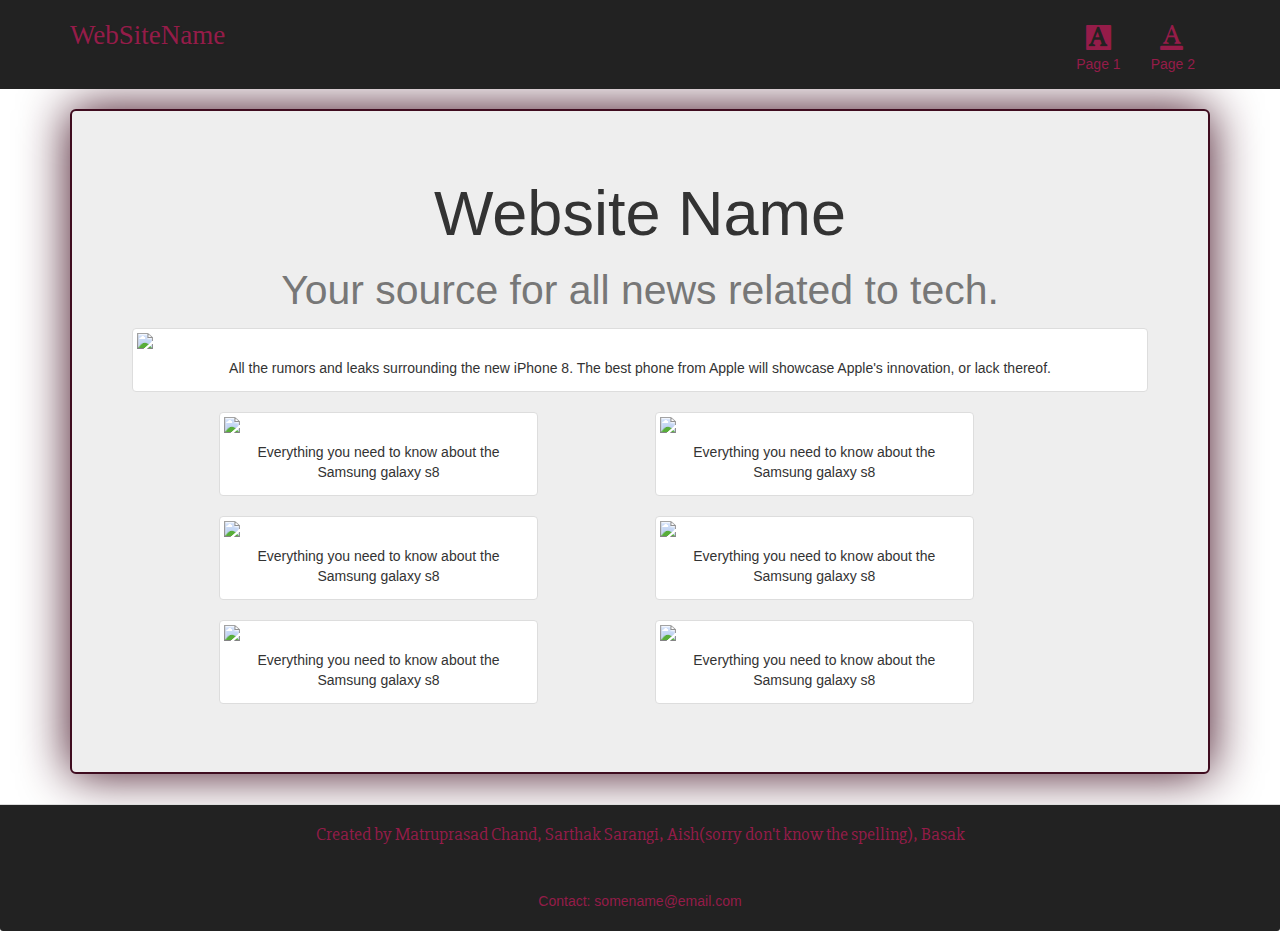
==== index.html @ 1536f758 "Got it to be active at least" ====
<!doctype html>
<html>
<head>
    <meta charset="utf-8">
    <meta http-equiv="X-UA-Compatible" content="IE=edge">
    <meta name="viewport" content="width=device-width, initial-scale=1">
    <link href="https://fonts.googleapis.com/css?family=Slabo+27px" rel="stylesheet">
    <title>News</title>
    <!-- Latest compiled and minified CSS -->
    <link rel="stylesheet" href="https://maxcdn.bootstrapcdn.com/bootstrap/3.3.7/css/bootstrap.min.css" integrity="sha384-BVYiiSIFeK1dGmJRAkycuHAHRg32OmUcww7on3RYdg4Va+PmSTsz/K68vbdEjh4u" crossorigin="anonymous">
    <link rel="stylesheet" href="css/styles.css" type="text/css">
    <!-- Optional theme -->
    <link rel="stylesheet" href="https://maxcdn.bootstrapcdn.com/bootstrap/3.3.7/css/bootstrap-theme.min.css" integrity="sha384-rHyoN1iRsVXV4nD0JutlnGaslCJuC7uwjduW9SVrLvRYooPp2bWYgmgJQIXwl/Sp" crossorigin="anonymous">

    <!-- Latest compiled and minified JavaScript -->
    <script src="https://maxcdn.bootstrapcdn.com/bootstrap/3.3.7/js/bootstrap.min.js" integrity="sha384-Tc5IQib027qvyjSMfHjOMaLkfuWVxZxUPnCJA7l2mCWNIpG9mGCD8wGNIcPD7Txa" crossorigin="anonymous"></script>
</head>
<body>
     <header>
            <nav id="header-nav" class="navbar navbar-inverse">
                <div class="container">
                  <div class="navbar-header">
                    <a href="index.html" class="pull-left visible-md visible-lg">
                        <div id="logo-img"></div>
                    </a>
                    <div class="navbar-brand">
                        <a href="index.html"><h1>WebSiteName</h1></a>
                    </div>
                    <button type="button" class="btn navbar-toggle collapsed" data-toggle="collapse" data-target="#collapsable-nav" aria-expanded="false">
                        <span class="sr-only">Toggle navigation</span>
                        <span class="icon-bar"></span>
                        <span class="icon-bar"></span>
                        <span class="icon-bar"></span>
                    </button>
                  </div>
                  <div id="collapsable-nav" class="collapse navbar-collapse">                  
                    <ul id="nav-list" class="nav navbar-nav navbar-right">
                        <li class="visible-xs active"><a href="index.html"><span class="glyphicon glyphicon-home"></span> Home</a></li>
                        <li><a href="#"><span class="glyphicon glyphicon-text-background"></span> <br class="hidden-xs"> Page 1</a></li>
                        <li><a href="#"><span class="glyphicon glyphicon-text-color"></span> <br class="hidden-xs"> Page 2</a></li>
                    </ul>
                  </div>
                </div>
            </nav>
     </header><!--nav-->
    <div class="container">
        <div class="jumbotron">
            <div class="row">
                <div class="col-xs-12">
                    <h1 class="text-center">Website Name <br><small>Your source for all news related to tech.</small></h1>
                    <div class="thumbnail"><a href="#"> <img src="http://icdn7.digitaltrends.com/image/apple-iphone-7-iphone-7-plus-review-9-1500x1000.jpg"></a>
                        <div class="caption text-center">All the rumors and leaks surrounding the new iPhone 8. The best phone from Apple will showcase Apple's innovation, or lack thereof.</div>
                    </div><!--img-->
                </div><!--Col xs 12-->
                <div id="news1" class="col-xs-12 col-sm-10 col-sm-offset-1 col-md-6 col-lg-4 col-lg-offset-1">
                    <div class="thumbnail"><a href="#"> <img src="https://www.androidcentral.com/sites/androidcentral.com/files/styles/larger_wm_brw/public/article_images/2016/02/galaxy-s7-edge-gold-back-silver-front.jpg?itok=Jpk4kJx-"></a>
                        <div class="caption text-center">Everything you need to know about the Samsung galaxy s8</div>
                    </div>
                </div><!--#news1-->
                <div id="news1" class="col-xs-12 col-sm-10 col-sm-offset-1 col-md-6 col-lg-4 col-lg-offset-1">
                    <div class="thumbnail"><a href="#"> <img src="https://www.androidcentral.com/sites/androidcentral.com/files/styles/larger_wm_brw/public/article_images/2016/02/galaxy-s7-edge-gold-back-silver-front.jpg?itok=Jpk4kJx-"></a>
                        <div class="caption text-center">Everything you need to know about the Samsung galaxy s8</div>
                    </div>
                </div><!--#news1-->
                <div id="news1" class="col-xs-12 col-sm-10 col-sm-offset-1 col-md-6 col-lg-4 col-lg-offset-1">
                    <div class="thumbnail"><a href="#"> <img src="https://www.androidcentral.com/sites/androidcentral.com/files/styles/larger_wm_brw/public/article_images/2016/02/galaxy-s7-edge-gold-back-silver-front.jpg?itok=Jpk4kJx-"></a>
                        <div class="caption text-center">Everything you need to know about the Samsung galaxy s8</div>
                    </div>
                </div><!--#news1-->
                <div id="news1" class="col-xs-12 col-sm-10 col-sm-offset-1 col-md-6 col-lg-4 col-lg-offset-1">
                    <div class="thumbnail"><a href="#"> <img src="https://www.androidcentral.com/sites/androidcentral.com/files/styles/larger_wm_brw/public/article_images/2016/02/galaxy-s7-edge-gold-back-silver-front.jpg?itok=Jpk4kJx-"></a>
                        <div class="caption text-center">Everything you need to know about the Samsung galaxy s8</div>
                    </div>
                </div><!--#news1-->
                <div id="news1" class="col-xs-12 col-sm-10 col-sm-offset-1 col-md-6 col-lg-4 col-lg-offset-1">
                    <div class="thumbnail"><a href="#"> <img src="https://www.androidcentral.com/sites/androidcentral.com/files/styles/larger_wm_brw/public/article_images/2016/02/galaxy-s7-edge-gold-back-silver-front.jpg?itok=Jpk4kJx-"></a>
                        <div class="caption text-center">Everything you need to know about the Samsung galaxy s8</div>
                    </div>
                </div><!--#news1-->
                <div id="news1" class="col-xs-12 col-sm-10 col-sm-offset-1 col-md-6 col-lg-4 col-lg-offset-1">
                    <div class="thumbnail"><a href="#"> <img src="https://www.androidcentral.com/sites/androidcentral.com/files/styles/larger_wm_brw/public/article_images/2016/02/galaxy-s7-edge-gold-back-silver-front.jpg?itok=Jpk4kJx-"></a>
                        <div class="caption text-center">Everything you need to know about the Samsung galaxy s8</div>
                    </div>
                </div><!--#news1-->
            </div><!--row-->
        </div><!--jumbotron-->
    </div><!--container-->
    <footer class="panel-footer">
        <div class="container">
            <div class="row">
                <span>
                    <h4 class="text-center"> Created by Matruprasad Chand, Sarthak Sarangi, Aish(sorry don't know the spelling), Basak</h4>
                    <br>
                    <p style="color: #951C49" class="text-center">Contact: somename@email.com</p>
                </span>

            </div><!--row-->
        </div><!--container-->
    </footer>
</body>
</html>
---- css/styles.css ----
#header-nav {
    border-radius: 0;
    border: 0;
}

.container .jumbotron {
  box-shadow: 0 0 50px #3F0C1F;
  border: 2px solid #3F0C1F;
}

.panel-footer {
  background-color: #222;
}

h4 {
    font-family: 'Slabo 27px', serif;
    color: #951C49;
    height: 2em;
}

body {
    background: url(http://i.imgur.com/gSrIQkp.png);
}

#nav-list {
  margin-top: 10px;
}
#nav-list a {
  color: #951C49;
  text-align: center;
}
#nav-list a:hover {
  background: #E7E7E7;
}
#nav-list a span {
  font-size: 1.8em;
}

.navbar-brand {
  padding-top: 25px;
}
.navbar-brand h1 { 
  font-family: 'Times New Roman', Times, serif, serif;
  color: #951C49;
  font-size: 1.5em;
  text-shadow: 1px 1px 1px #222;
  margin-top: 0;
  margin-bottom: 0;
  line-height: .75;
}

.navbar-brand a:hover, .navbar-brand a:focus {
  text-decoration: none;
}

.navbar-header button.navbar-toggle, .navbar-header .icon-bar {
  border: 1px solid #61122f;
}

@media (max-width: 767px) {
  .navbar-brand {
    padding-top: 10px;
    height: 80px;
  }
  .navbar-brand h1 { 
    padding-top: 10px;
    font-size: 5vw; 
  }
  
  #collapsable-nav a { 
    font-size: 1.2em;
  }
  #collapsable-nav a span { 
    font-size: 1em;
    margin-right: 5px;
  }

  #call-btn > a {
    font-size: 1.5em;
    display: block;
    margin: 0 20px;
    padding: 10px;
    border: 2px solid black;
    color: #951c49;
  }
}
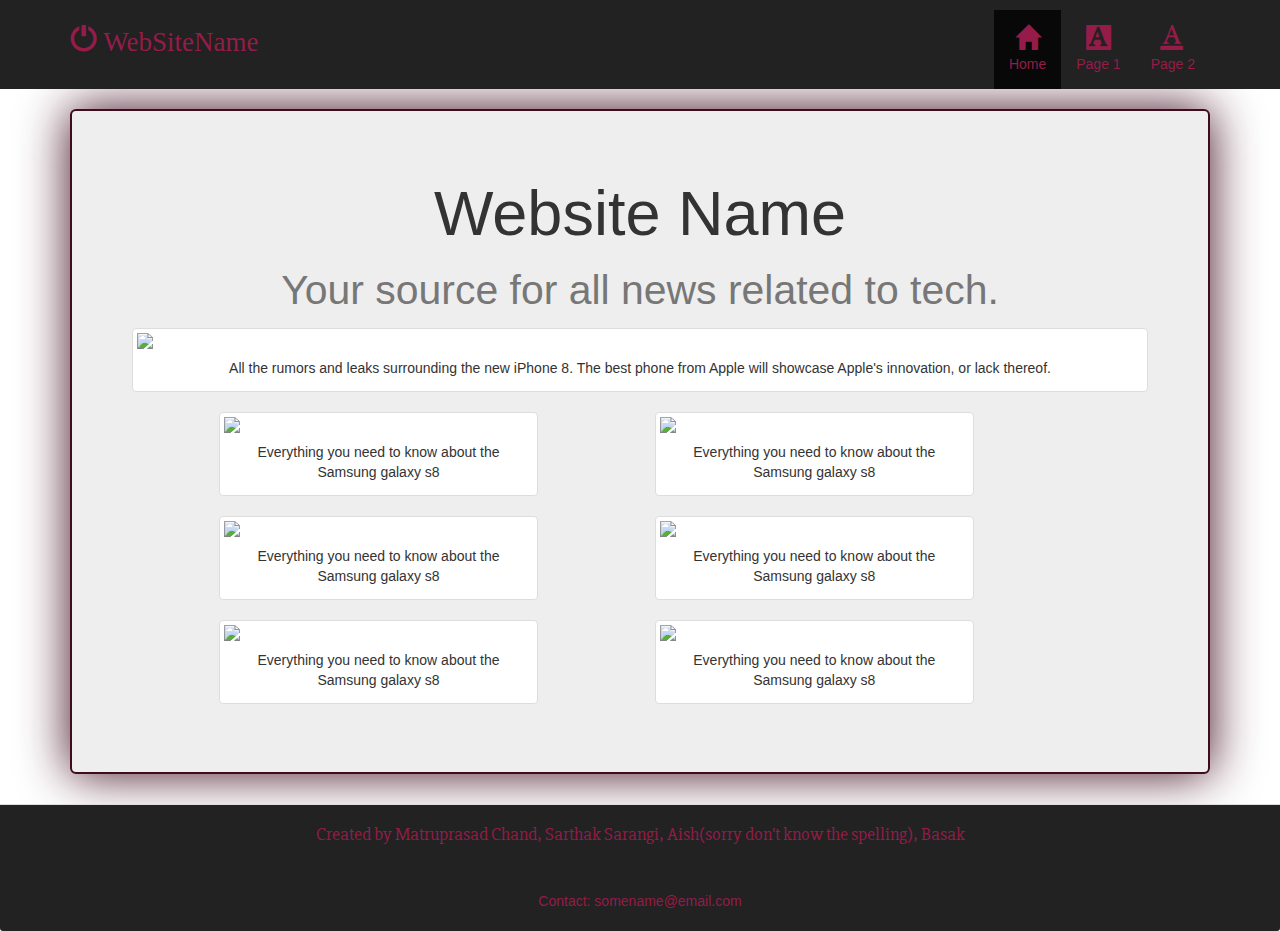
==== commit 5a89c084: "glyphicon for a logo" ====
--- a/index.html
+++ b/index.html
@@ -20,11 +20,8 @@
             <nav id="header-nav" class="navbar navbar-inverse">
                 <div class="container">
                   <div class="navbar-header">
-                    <a href="index.html" class="pull-left visible-md visible-lg">
-                        <div id="logo-img"></div>
-                    </a>
                     <div class="navbar-brand">
-                        <a href="index.html"><h1>WebSiteName</h1></a>
+                        <a href="index.html"><h1><span class="glyphicon glyphicon-off"></span> WebSiteName</h1></a>
                     </div>
                     <button type="button" class="btn navbar-toggle collapsed" data-toggle="collapse" data-target="#collapsable-nav" aria-expanded="false">
                         <span class="sr-only">Toggle navigation</span>
@@ -35,7 +32,7 @@
                   </div>
                   <div id="collapsable-nav" class="collapse navbar-collapse">                  
                     <ul id="nav-list" class="nav navbar-nav navbar-right">
-                        <li class="visible-xs active"><a href="index.html"><span class="glyphicon glyphicon-home"></span> Home</a></li>
+                        <li class="active"><a href="index.html"><span class="glyphicon glyphicon-home"></span><br class="hidden-xs"> Home</a></li>
                         <li><a href="#"><span class="glyphicon glyphicon-text-background"></span> <br class="hidden-xs"> Page 1</a></li>
                         <li><a href="#"><span class="glyphicon glyphicon-text-color"></span> <br class="hidden-xs"> Page 2</a></li>
                     </ul>
@@ -57,31 +54,31 @@
                         <div class="caption text-center">Everything you need to know about the Samsung galaxy s8</div>
                     </div>
                 </div><!--#news1-->
-                <div id="news1" class="col-xs-12 col-sm-10 col-sm-offset-1 col-md-6 col-lg-4 col-lg-offset-1">
+                <div id="news2" class="col-xs-12 col-sm-10 col-sm-offset-1 col-md-6 col-lg-4 col-lg-offset-1">
                     <div class="thumbnail"><a href="#"> <img src="https://www.androidcentral.com/sites/androidcentral.com/files/styles/larger_wm_brw/public/article_images/2016/02/galaxy-s7-edge-gold-back-silver-front.jpg?itok=Jpk4kJx-"></a>
                         <div class="caption text-center">Everything you need to know about the Samsung galaxy s8</div>
                     </div>
-                </div><!--#news1-->
-                <div id="news1" class="col-xs-12 col-sm-10 col-sm-offset-1 col-md-6 col-lg-4 col-lg-offset-1">
+                </div><!--#news2-->
+                <div id="news3" class="col-xs-12 col-sm-10 col-sm-offset-1 col-md-6 col-lg-4 col-lg-offset-1">
                     <div class="thumbnail"><a href="#"> <img src="https://www.androidcentral.com/sites/androidcentral.com/files/styles/larger_wm_brw/public/article_images/2016/02/galaxy-s7-edge-gold-back-silver-front.jpg?itok=Jpk4kJx-"></a>
                         <div class="caption text-center">Everything you need to know about the Samsung galaxy s8</div>
                     </div>
-                </div><!--#news1-->
-                <div id="news1" class="col-xs-12 col-sm-10 col-sm-offset-1 col-md-6 col-lg-4 col-lg-offset-1">
+                </div><!--#news3-->
+                <div id="news4" class="col-xs-12 col-sm-10 col-sm-offset-1 col-md-6 col-lg-4 col-lg-offset-1">
                     <div class="thumbnail"><a href="#"> <img src="https://www.androidcentral.com/sites/androidcentral.com/files/styles/larger_wm_brw/public/article_images/2016/02/galaxy-s7-edge-gold-back-silver-front.jpg?itok=Jpk4kJx-"></a>
                         <div class="caption text-center">Everything you need to know about the Samsung galaxy s8</div>
                     </div>
-                </div><!--#news1-->
-                <div id="news1" class="col-xs-12 col-sm-10 col-sm-offset-1 col-md-6 col-lg-4 col-lg-offset-1">
+                </div><!--#news4-->
+                <div id="news5" class="col-xs-12 col-sm-10 col-sm-offset-1 col-md-6 col-lg-4 col-lg-offset-1">
                     <div class="thumbnail"><a href="#"> <img src="https://www.androidcentral.com/sites/androidcentral.com/files/styles/larger_wm_brw/public/article_images/2016/02/galaxy-s7-edge-gold-back-silver-front.jpg?itok=Jpk4kJx-"></a>
                         <div class="caption text-center">Everything you need to know about the Samsung galaxy s8</div>
                     </div>
-                </div><!--#news1-->
-                <div id="news1" class="col-xs-12 col-sm-10 col-sm-offset-1 col-md-6 col-lg-4 col-lg-offset-1">
+                </div><!--#news5-->
+                <div id="news6" class="col-xs-12 col-sm-10 col-sm-offset-1 col-md-6 col-lg-4 col-lg-offset-1">
                     <div class="thumbnail"><a href="#"> <img src="https://www.androidcentral.com/sites/androidcentral.com/files/styles/larger_wm_brw/public/article_images/2016/02/galaxy-s7-edge-gold-back-silver-front.jpg?itok=Jpk4kJx-"></a>
                         <div class="caption text-center">Everything you need to know about the Samsung galaxy s8</div>
                     </div>
-                </div><!--#news1-->
+                </div><!--#news6-->
             </div><!--row-->
         </div><!--jumbotron-->
     </div><!--container-->
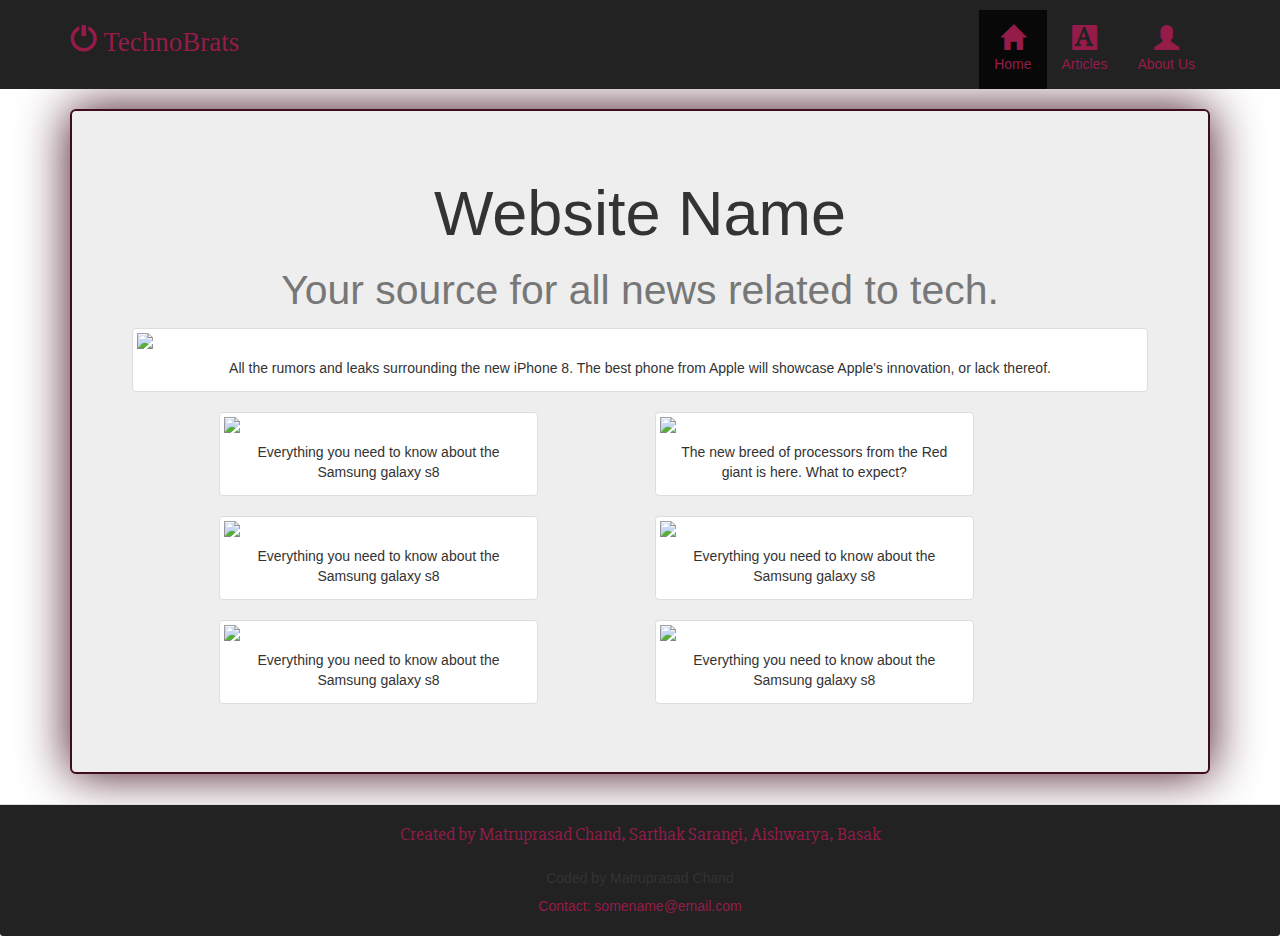
==== commit a4dd6a14: "ryzen" ====
--- a/index.html
+++ b/index.html
@@ -5,7 +5,7 @@
     <meta http-equiv="X-UA-Compatible" content="IE=edge">
     <meta name="viewport" content="width=device-width, initial-scale=1">
     <link href="https://fonts.googleapis.com/css?family=Slabo+27px" rel="stylesheet">
-    <title>News</title>
+    <title>TechNews</title>
     <!-- Latest compiled and minified CSS -->
     <link rel="stylesheet" href="https://maxcdn.bootstrapcdn.com/bootstrap/3.3.7/css/bootstrap.min.css" integrity="sha384-BVYiiSIFeK1dGmJRAkycuHAHRg32OmUcww7on3RYdg4Va+PmSTsz/K68vbdEjh4u" crossorigin="anonymous">
     <link rel="stylesheet" href="css/styles.css" type="text/css">
@@ -21,7 +21,7 @@
                 <div class="container">
                   <div class="navbar-header">
                     <div class="navbar-brand">
-                        <a href="index.html"><h1><span class="glyphicon glyphicon-off"></span> WebSiteName</h1></a>
+                        <a href="index.html"><h1><span class="glyphicon glyphicon-off"></span> TechnoBrats</h1></a>
                     </div>
                     <button type="button" class="btn navbar-toggle collapsed" data-toggle="collapse" data-target="#collapsable-nav" aria-expanded="false">
                         <span class="sr-only">Toggle navigation</span>
@@ -33,8 +33,8 @@
                   <div id="collapsable-nav" class="collapse navbar-collapse">                  
                     <ul id="nav-list" class="nav navbar-nav navbar-right">
                         <li class="active"><a href="index.html"><span class="glyphicon glyphicon-home"></span><br class="hidden-xs"> Home</a></li>
-                        <li><a href="#"><span class="glyphicon glyphicon-text-background"></span> <br class="hidden-xs"> Page 1</a></li>
-                        <li><a href="#"><span class="glyphicon glyphicon-text-color"></span> <br class="hidden-xs"> Page 2</a></li>
+                        <li><a href="news1"><span class="glyphicon glyphicon-text-background"></span> <br class="hidden-xs"> Articles</a></li>
+                        <li><a href="#"><span class="glyphicon glyphicon-user"></span> <br class="hidden-xs"> About Us</a></li>
                     </ul>
                   </div>
                 </div>
@@ -45,18 +45,18 @@
             <div class="row">
                 <div class="col-xs-12">
                     <h1 class="text-center">Website Name <br><small>Your source for all news related to tech.</small></h1>
-                    <div class="thumbnail"><a href="#"> <img src="http://icdn7.digitaltrends.com/image/apple-iphone-7-iphone-7-plus-review-9-1500x1000.jpg"></a>
+                    <div class="thumbnail"><a href="https://sweezy793.github.io/website/article2.html"> <img src="http://icdn7.digitaltrends.com/image/apple-iphone-7-iphone-7-plus-review-9-1500x1000.jpg"></a>
                         <div class="caption text-center">All the rumors and leaks surrounding the new iPhone 8. The best phone from Apple will showcase Apple's innovation, or lack thereof.</div>
                     </div><!--img-->
                 </div><!--Col xs 12-->
                 <div id="news1" class="col-xs-12 col-sm-10 col-sm-offset-1 col-md-6 col-lg-4 col-lg-offset-1">
-                    <div class="thumbnail"><a href="#"> <img src="https://www.androidcentral.com/sites/androidcentral.com/files/styles/larger_wm_brw/public/article_images/2016/02/galaxy-s7-edge-gold-back-silver-front.jpg?itok=Jpk4kJx-"></a>
+                    <div class="thumbnail"><a href="https://sweezy793.github.io/website/article1.html"> <img src="https://cdn0.vox-cdn.com/thumbor/DqZeQru2b-xI62Jj5FIsIGSCKjk=/cdn0.vox-cdn.com/uploads/chorus_asset/file/6156803/jbareham_160304_0959_A_0118_2x_front_7250px.0.png"></a>
                         <div class="caption text-center">Everything you need to know about the Samsung galaxy s8</div>
                     </div>
                 </div><!--#news1-->
                 <div id="news2" class="col-xs-12 col-sm-10 col-sm-offset-1 col-md-6 col-lg-4 col-lg-offset-1">
-                    <div class="thumbnail"><a href="#"> <img src="https://www.androidcentral.com/sites/androidcentral.com/files/styles/larger_wm_brw/public/article_images/2016/02/galaxy-s7-edge-gold-back-silver-front.jpg?itok=Jpk4kJx-"></a>
-                        <div class="caption text-center">Everything you need to know about the Samsung galaxy s8</div>
+                    <div class="thumbnail"><a href="https://matt110110.github.io/Zairza/ryzen.html"> <img src="https://cdn.arstechnica.net/wp-content/uploads/2017/01/DSC01523.jpg"></a>
+                        <div class="caption text-center">The new breed of processors from the Red giant is here. What to expect?</div>
                     </div>
                 </div><!--#news2-->
                 <div id="news3" class="col-xs-12 col-sm-10 col-sm-offset-1 col-md-6 col-lg-4 col-lg-offset-1">
@@ -85,11 +85,13 @@
     <footer class="panel-footer">
         <div class="container">
             <div class="row">
-                <span>
-                    <h4 class="text-center"> Created by Matruprasad Chand, Sarthak Sarangi, Aish(sorry don't know the spelling), Basak</h4>
-                    <br>
+                <div>
+                    <h4 class="text-center"> Created by Matruprasad Chand, Sarthak Sarangi, Aishwarya, Basak</h4>
+                </div>
+                    <div><h5 class="text-center">Coded by Matruprasad Chand</h5></div>
+                <div>
                     <p style="color: #951C49" class="text-center">Contact: somename@email.com</p>
-                </span>
+                </div>
 
             </div><!--row-->
         </div><!--container-->
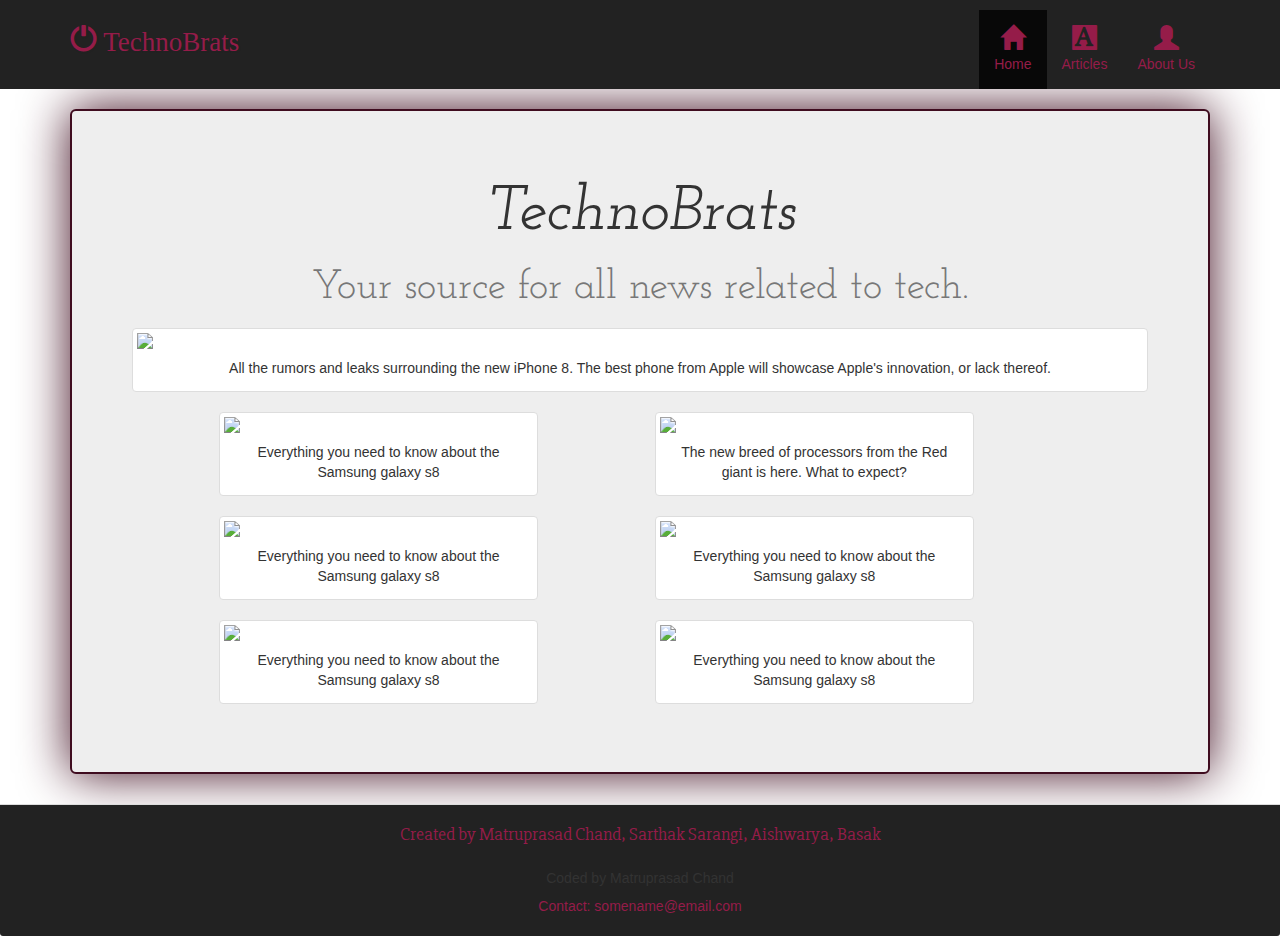
==== commit 4d286093: "New fonts" ====
--- a/index.html
+++ b/index.html
@@ -5,6 +5,7 @@
     <meta http-equiv="X-UA-Compatible" content="IE=edge">
     <meta name="viewport" content="width=device-width, initial-scale=1">
     <link href="https://fonts.googleapis.com/css?family=Slabo+27px" rel="stylesheet">
+    <link href="https://fonts.googleapis.com/css?family=Josefin+Slab:700" rel="stylesheet">
     <title>TechNews</title>
     <!-- Latest compiled and minified CSS -->
     <link rel="stylesheet" href="https://maxcdn.bootstrapcdn.com/bootstrap/3.3.7/css/bootstrap.min.css" integrity="sha384-BVYiiSIFeK1dGmJRAkycuHAHRg32OmUcww7on3RYdg4Va+PmSTsz/K68vbdEjh4u" crossorigin="anonymous">
@@ -44,7 +45,7 @@
         <div class="jumbotron">
             <div class="row">
                 <div class="col-xs-12">
-                    <h1 class="text-center">Website Name <br><small>Your source for all news related to tech.</small></h1>
+                    <h1 class="text-center"><em> TechnoBrats</em> <br><small>Your source for all news related to tech.</small></h1>
                     <div class="thumbnail"><a href="https://sweezy793.github.io/website/article2.html"> <img src="http://icdn7.digitaltrends.com/image/apple-iphone-7-iphone-7-plus-review-9-1500x1000.jpg"></a>
                         <div class="caption text-center">All the rumors and leaks surrounding the new iPhone 8. The best phone from Apple will showcase Apple's innovation, or lack thereof.</div>
                     </div><!--img-->
--- a/css/styles.css
+++ b/css/styles.css
@@ -10,6 +10,10 @@
 
 .panel-footer {
   background-color: #222;
+}
+
+h1 {
+  font-family: Josefin Slab;
 }
 
 h4 {
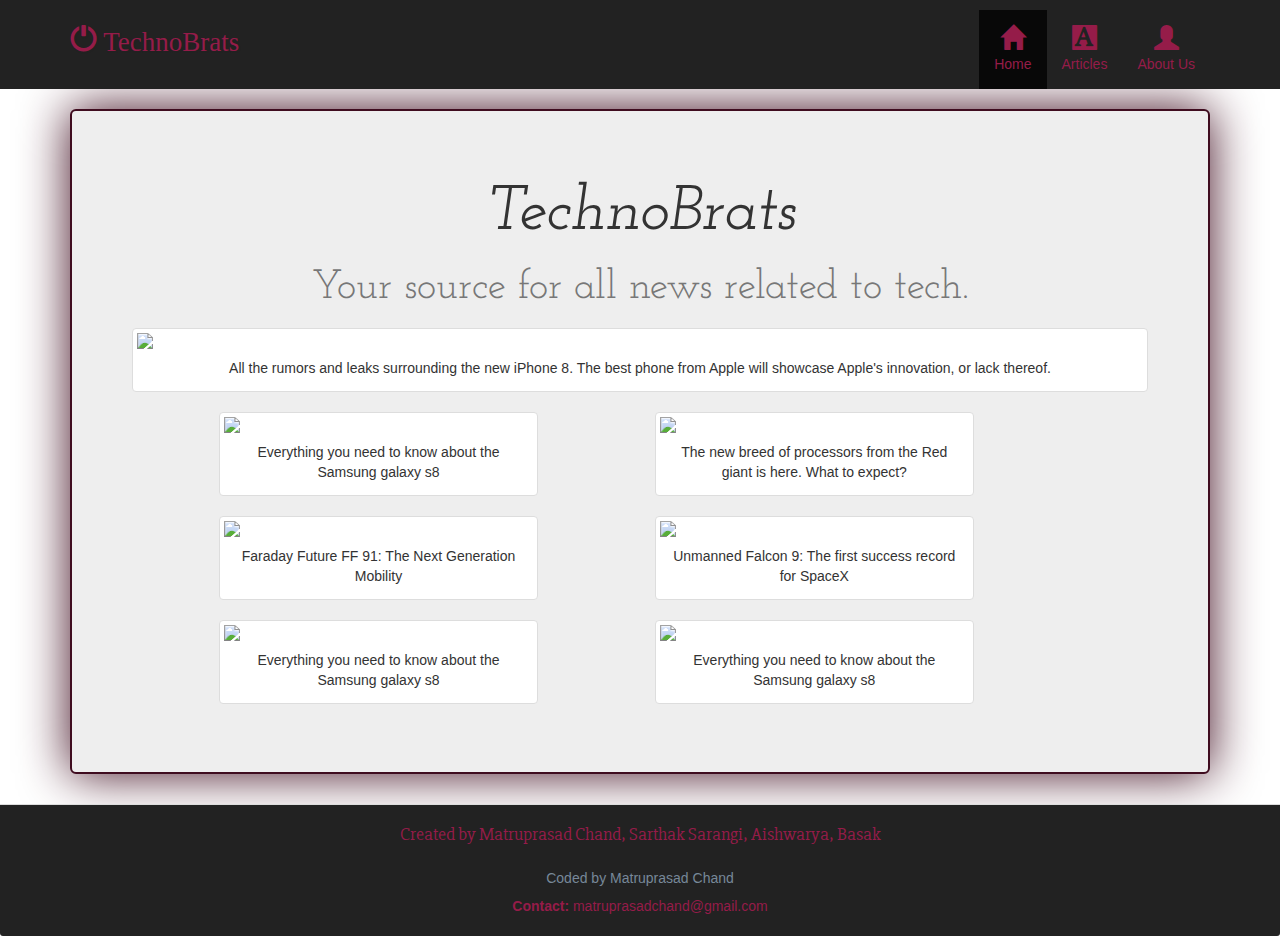
==== commit d0150e7c: "Ryzen done, almost done with the home page" ====
--- a/index.html
+++ b/index.html
@@ -54,22 +54,22 @@
                     <div class="thumbnail"><a href="https://sweezy793.github.io/website/article1.html"> <img src="https://cdn0.vox-cdn.com/thumbor/DqZeQru2b-xI62Jj5FIsIGSCKjk=/cdn0.vox-cdn.com/uploads/chorus_asset/file/6156803/jbareham_160304_0959_A_0118_2x_front_7250px.0.png"></a>
                         <div class="caption text-center">Everything you need to know about the Samsung galaxy s8</div>
                     </div>
-                </div><!--#news1-->
+                </div><!--galaxy s8-->
                 <div id="news2" class="col-xs-12 col-sm-10 col-sm-offset-1 col-md-6 col-lg-4 col-lg-offset-1">
                     <div class="thumbnail"><a href="https://matt110110.github.io/Zairza/ryzen.html"> <img src="https://cdn.arstechnica.net/wp-content/uploads/2017/01/DSC01523.jpg"></a>
                         <div class="caption text-center">The new breed of processors from the Red giant is here. What to expect?</div>
                     </div>
-                </div><!--#news2-->
+                </div><!--AMD Ryzen-->
                 <div id="news3" class="col-xs-12 col-sm-10 col-sm-offset-1 col-md-6 col-lg-4 col-lg-offset-1">
-                    <div class="thumbnail"><a href="#"> <img src="https://www.androidcentral.com/sites/androidcentral.com/files/styles/larger_wm_brw/public/article_images/2016/02/galaxy-s7-edge-gold-back-silver-front.jpg?itok=Jpk4kJx-"></a>
-                        <div class="caption text-center">Everything you need to know about the Samsung galaxy s8</div>
+                    <div class="thumbnail"><a href="https://sweezy793.github.io/website/article3.html"> <img src="http://icdn-1.motor1.com/images/mgl/b7rJl/s3/faraday-future-ff-91.jpg"></a>
+                        <div class="caption text-center">Faraday Future FF 91: The Next Generation Mobility</div>
                     </div>
-                </div><!--#news3-->
+                </div><!--Faraday future-->
                 <div id="news4" class="col-xs-12 col-sm-10 col-sm-offset-1 col-md-6 col-lg-4 col-lg-offset-1">
-                    <div class="thumbnail"><a href="#"> <img src="https://www.androidcentral.com/sites/androidcentral.com/files/styles/larger_wm_brw/public/article_images/2016/02/galaxy-s7-edge-gold-back-silver-front.jpg?itok=Jpk4kJx-"></a>
-                        <div class="caption text-center">Everything you need to know about the Samsung galaxy s8</div>
+                    <div class="thumbnail"><a href="https://sweezy793.github.io/website/article4.html"> <img src="http://www.universetoday.com/wp-content/uploads/2016/04/26405462060_81f8289687_k.jpg"></a>
+                        <div class="caption text-center">Unmanned Falcon 9: The first success record for SpaceX</div>
                     </div>
-                </div><!--#news4-->
+                </div><!--Space X-->
                 <div id="news5" class="col-xs-12 col-sm-10 col-sm-offset-1 col-md-6 col-lg-4 col-lg-offset-1">
                     <div class="thumbnail"><a href="#"> <img src="https://www.androidcentral.com/sites/androidcentral.com/files/styles/larger_wm_brw/public/article_images/2016/02/galaxy-s7-edge-gold-back-silver-front.jpg?itok=Jpk4kJx-"></a>
                         <div class="caption text-center">Everything you need to know about the Samsung galaxy s8</div>
@@ -91,7 +91,7 @@
                 </div>
                     <div><h5 class="text-center">Coded by Matruprasad Chand</h5></div>
                 <div>
-                    <p style="color: #951C49" class="text-center">Contact: somename@email.com</p>
+                    <p style="color: #951C49" class="text-center"><b>Contact:</b> matruprasadchand@gmail.com</p>
                 </div>
 
             </div><!--row-->
--- a/css/styles.css
+++ b/css/styles.css
@@ -1,3 +1,7 @@
+* {
+  box-sizing: border-box;
+}
+
 #header-nav {
     border-radius: 0;
     border: 0;
@@ -20,6 +24,10 @@
     font-family: 'Slabo 27px', serif;
     color: #951C49;
     height: 2em;
+}
+
+h5 {
+  color: lightslategray;
 }
 
 body {
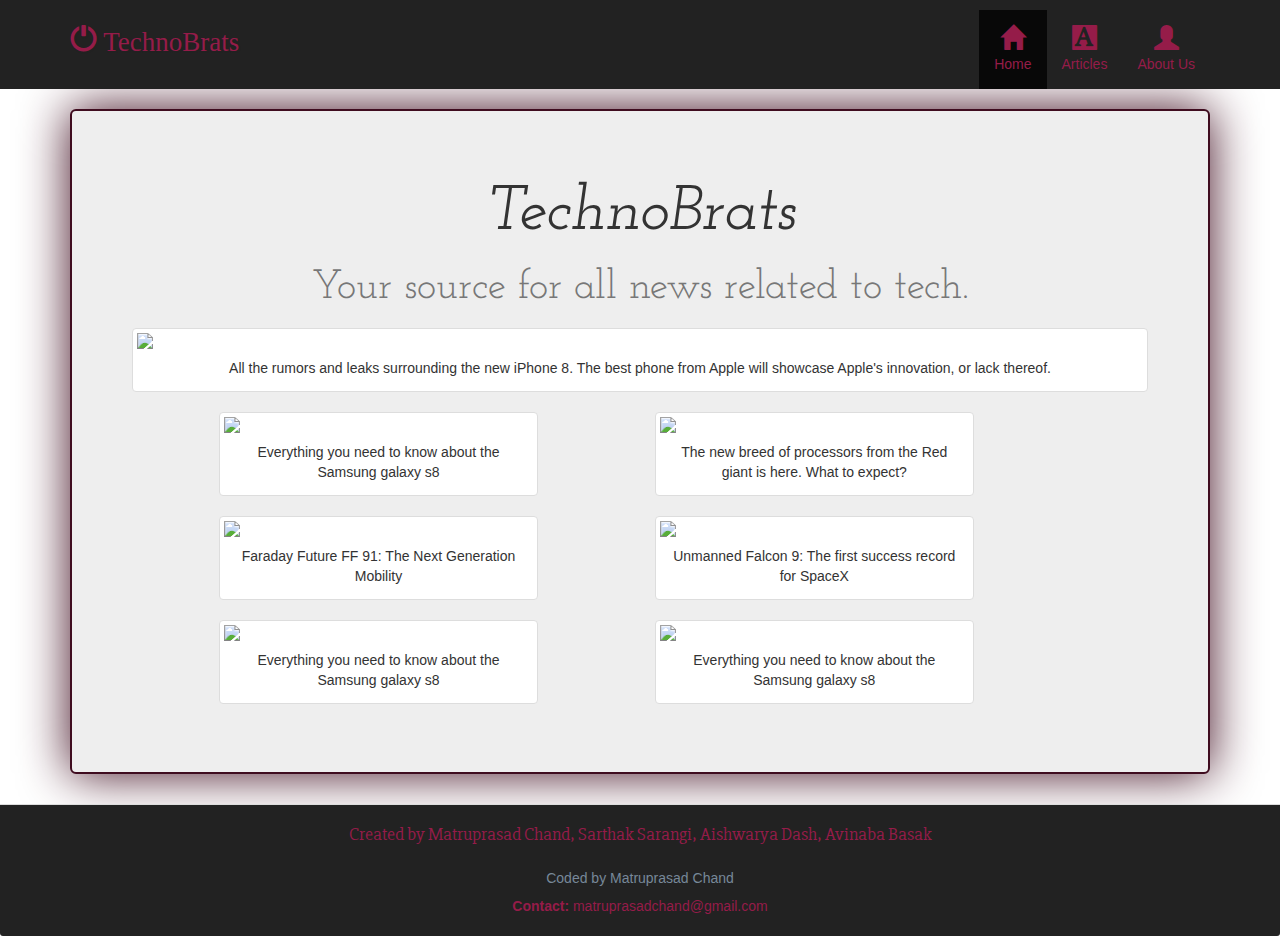
==== commit f277df55: "ryzen" ====
--- a/index.html
+++ b/index.html
@@ -87,7 +87,7 @@
         <div class="container">
             <div class="row">
                 <div>
-                    <h4 class="text-center"> Created by Matruprasad Chand, Sarthak Sarangi, Aishwarya, Basak</h4>
+                    <h4 class="text-center"> Created by Matruprasad Chand, Sarthak Sarangi, Aishwarya Dash, Avinaba Basak</h4>
                 </div>
                     <div><h5 class="text-center">Coded by Matruprasad Chand</h5></div>
                 <div>
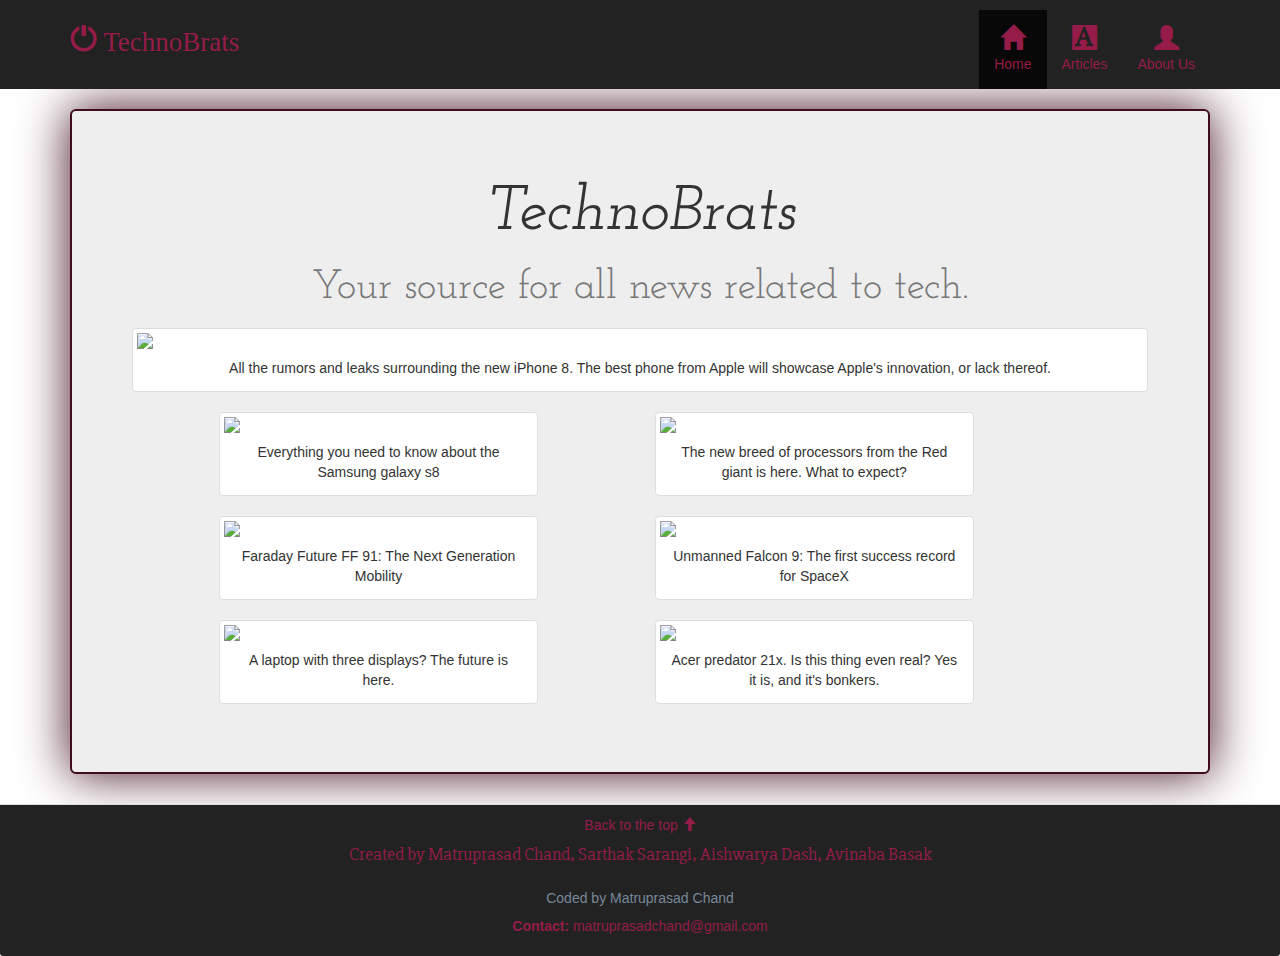
==== commit 35504e6c: "final edit" ====
--- a/index.html
+++ b/index.html
@@ -71,23 +71,24 @@
                     </div>
                 </div><!--Space X-->
                 <div id="news5" class="col-xs-12 col-sm-10 col-sm-offset-1 col-md-6 col-lg-4 col-lg-offset-1">
-                    <div class="thumbnail"><a href="#"> <img src="https://www.androidcentral.com/sites/androidcentral.com/files/styles/larger_wm_brw/public/article_images/2016/02/galaxy-s7-edge-gold-back-silver-front.jpg?itok=Jpk4kJx-"></a>
-                        <div class="caption text-center">Everything you need to know about the Samsung galaxy s8</div>
+                    <div class="thumbnail"><a href="https://avinaba20.github.io/HTML/WEBSITE2.html"> <img src="https://i.ytimg.com/vi/JTtQvQR99q0/maxresdefault.jpg"></a>
+                        <div class="caption text-center">A laptop with three displays? The future is here.</div>
                     </div>
-                </div><!--#news5-->
+                </div><!--Razor Valarie-->
                 <div id="news6" class="col-xs-12 col-sm-10 col-sm-offset-1 col-md-6 col-lg-4 col-lg-offset-1">
-                    <div class="thumbnail"><a href="#"> <img src="https://www.androidcentral.com/sites/androidcentral.com/files/styles/larger_wm_brw/public/article_images/2016/02/galaxy-s7-edge-gold-back-silver-front.jpg?itok=Jpk4kJx-"></a>
-                        <div class="caption text-center">Everything you need to know about the Samsung galaxy s8</div>
+                    <div class="thumbnail"><a href="https://avinaba20.github.io/HTML/website3.html"> <img src="http://gearburn.sndytsvoxozgokstuvcm.netdna-cdn.com/wp-content/uploads/2016/09/acer-predator-21-x.jpg"></a>
+                        <div class="caption text-center">Acer predator 21x. Is this thing even real? Yes it is, and it's bonkers.</div>
                     </div>
-                </div><!--#news6-->
+                </div><!--Acer predator 21x-->
             </div><!--row-->
         </div><!--jumbotron-->
     </div><!--container-->
-    <footer class="panel-footer">
+    <footer id="footer" class="panel-footer">
         <div class="container">
             <div class="row">
                 <div>
-                    <h4 class="text-center"> Created by Matruprasad Chand, Sarthak Sarangi, Aishwarya Dash, Avinaba Basak</h4>
+                    <a href="#header-nav"><p class="text-center">Back to the top <span class="glyphicon glyphicon-arrow-up"></span></p></a>
+                    <h4 class="text-center"> Created by <a href="https://github.com/Matt110110"> Matruprasad Chand</a>, <a href="https://github.com/sweezy793"> Sarthak Sarangi</a>, Aishwarya Dash, <a href="https://github.com/AVINABA20"> Avinaba Basak</a></h4>
                 </div>
                     <div><h5 class="text-center">Coded by Matruprasad Chand</h5></div>
                 <div>
--- a/css/styles.css
+++ b/css/styles.css
@@ -69,6 +69,15 @@
   border: 1px solid #61122f;
 }
 
+#footer a:hover, #footer a:focus {
+  text-decoration: none;
+  color: #951C49;
+}
+
+#footer a {
+  color: #951C49;
+}
+
 @media (max-width: 767px) {
   .navbar-brand {
     padding-top: 10px;
